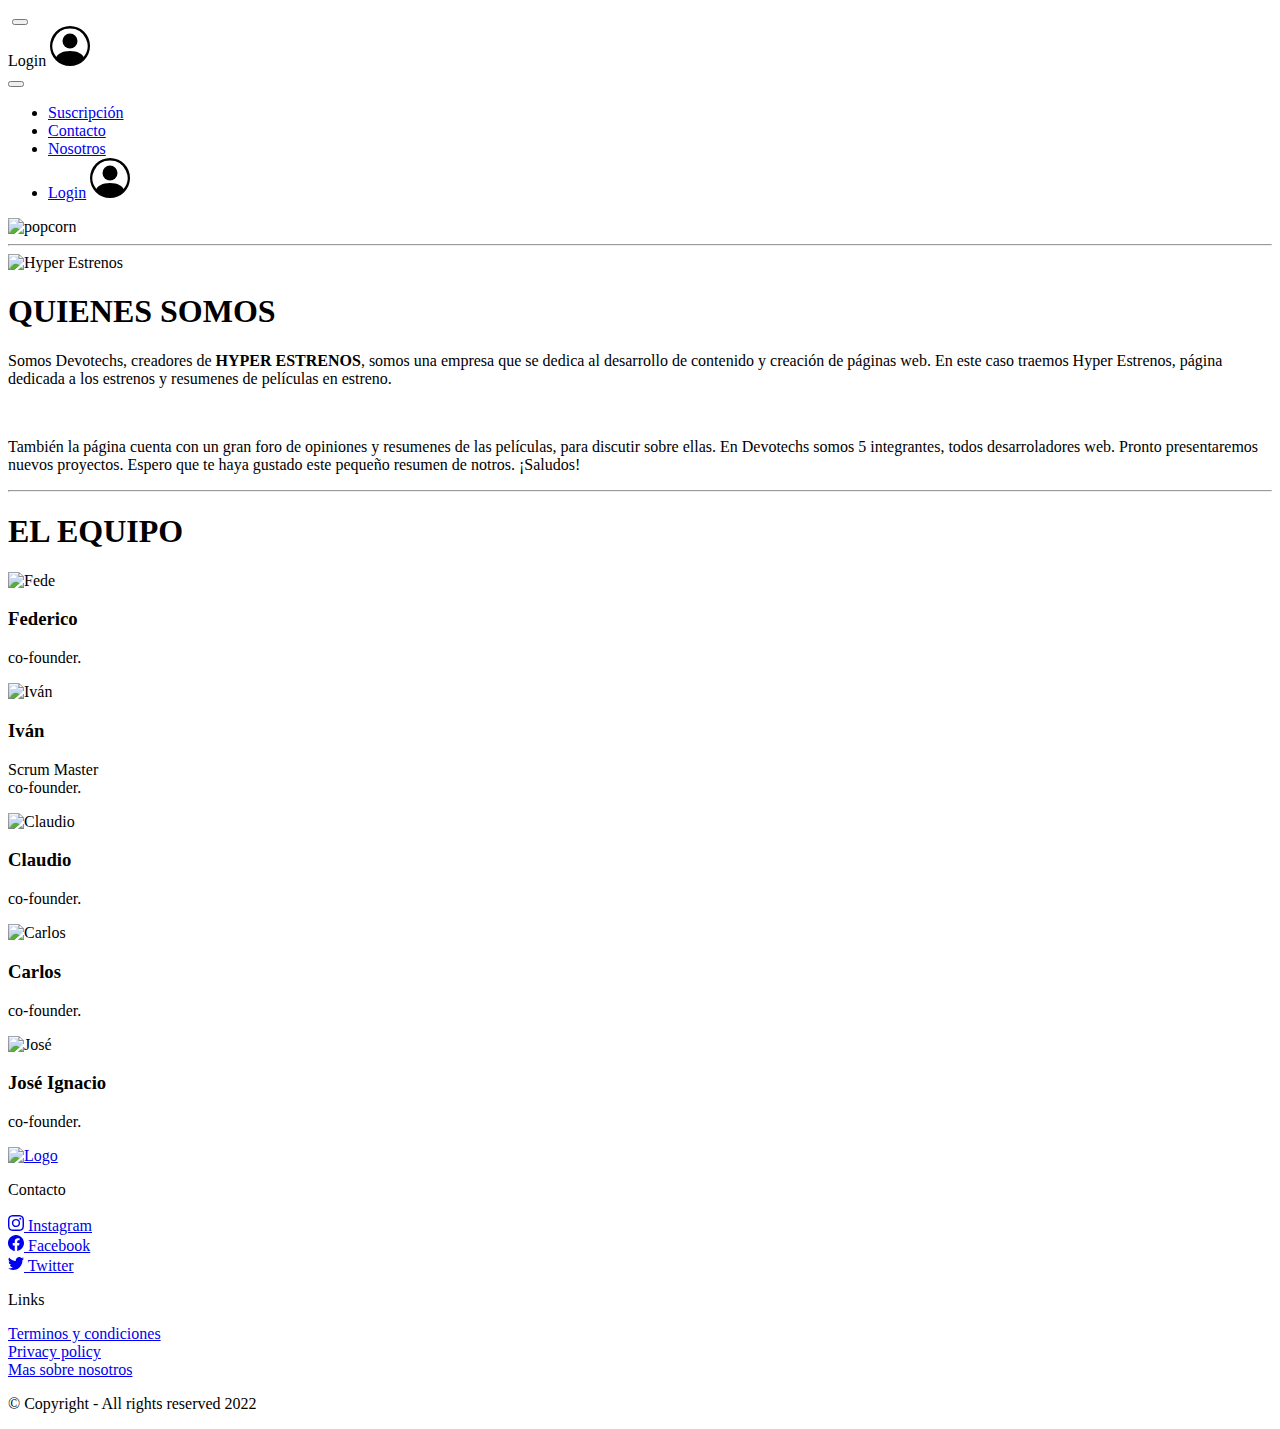
==== paginas-adicionales/acerca-de-nosotros.html @ cc9945e5 "Update favicon href modificado" ====
<!DOCTYPE html>
<html lang="en">
<head>
  <meta charset="UTF-8">
  <meta http-equiv="X-UA-Compatible" content="IE=edge">
  <meta name="viewport" content="width=device-width, initial-scale=1.0">
  <title>Hyper Estrenos</title>
  <!-- Favicon -->
  <link rel="apple-touch-icon" sizes="180x180" href="../assets/favicon/apple-touch-icon.png">
  <link rel="icon" type="image/png" sizes="32x32" href="../assets/favicon/favicon-32x32.png">
  <link rel="icon" type="image/png" sizes="16x16" href="../assets/favicon/favicon-16x16.png">
  <link rel="manifest" href="../assets/favicon/site.webmanifest">
  <!-- Bootstrap CSS only -->
  <link href="https://cdn.jsdelivr.net/npm/bootstrap@5.2.1/dist/css/bootstrap.min.css" rel="stylesheet" integrity="sha384-iYQeCzEYFbKjA/T2uDLTpkwGzCiq6soy8tYaI1GyVh/UjpbCx/TYkiZhlZB6+fzT" crossorigin="anonymous">
  <!-- Custom CSS -->
  <link rel="stylesheet" href="../css/acerca-de-nosotros.css">
</head>
<body>
  <header class="sticky-top">
    <!-- Navbar -->
    <nav class="navbar navbar-expand-lg px-5" id="mainNav">
      <div class="container-fluid">
        <!-- Logo de la web -->
        <a href="#"><img class="logo" src="../assets/hre-img/hre-logo-white.png" alt=""></a>
        <!-- Boton Toggler -->
        <button class="navbar-toggler togglerNav" type="button" data-bs-toggle="offcanvas" data-bs-target="#offcanvasNavbar" aria-controls="offcanvasNavbar">
          <span class="navbar-toggler-icon"></span>
        </button>
        <!-- Div Contenido Toggler Offcanvas -->
        <div class="offcanvas offcanvas-end offCanvas bg-dark text-bg-dark" tabindex="-1" id="offcanvasNavbar" aria-labelledby="offcanvasNavbarLabel">
          <!-- Div Canvas Header -->
          <div class="offcanvas-header">
            <!-- Div Boton Login y Avatar -->
            <div class="d-flex">
              <a class="fw-bold loginButton" id="offcanvasNavbarLabel">Login</a>
              <svg xmlns="http://www.w3.org/2000/svg" width="40" height="40" fill="currentColor" class="text-white ms-lg-2 bi bi-person-circle" viewBox="0 0 16 16">
                <path d="M11 6a3 3 0 1 1-6 0 3 3 0 0 1 6 0z"/>
                <path fill-rule="evenodd" d="M0 8a8 8 0 1 1 16 0A8 8 0 0 1 0 8zm8-7a7 7 0 0 0-5.468 11.37C3.242 11.226 4.805 10 8 10s4.757 1.225 5.468 2.37A7 7 0 0 0 8 1z"/>
              </svg>
            </div>
            <!-- Boton Cerrar Offcanvas -->
            <button type="button" class="btn-close btn-close-white" data-bs-dismiss="offcanvas" aria-label="Close"></button>
          </div>
          <!-- Botones de Navegación Contenidos en Offcanvas Body -->
          <div class="offcanvas-body">
            <ul class="navbar-nav justify-content-end flex-grow-1">
              <li class="nav-item me-lg-3">
                <a class="nav-link fw-bold buttonNav px-lg-3" href="#">Suscripción</a>
              </li>
              <li class="nav-item me-lg-3">
                <a class="nav-link fw-bold buttonNav px-lg-3" href="#">Contacto</a>
              </li>
              <li class="nav-item me-lg-5">
                <a class="nav-link fw-bold buttonNav px-lg-3" href="#">Nosotros</a>
              </li>
              <li class="nav-item loginButtonDisplay ms-lg-5">
                <a class="nav-link fw-bold buttonNav px-lg-3" href="#">Login</a>
                <svg xmlns="http://www.w3.org/2000/svg" width="40" height="40" fill="currentColor" class="text-white ms-lg-2 bi bi-person-circle" viewBox="0 0 16 16">
                  <path d="M11 6a3 3 0 1 1-6 0 3 3 0 0 1 6 0z"/>
                  <path fill-rule="evenodd" d="M0 8a8 8 0 1 1 16 0A8 8 0 0 1 0 8zm8-7a7 7 0 0 0-5.468 11.37C3.242 11.226 4.805 10 8 10s4.757 1.225 5.468 2.37A7 7 0 0 0 8 1z"/>
                </svg>
              </li>
            </ul>
          </div>
        </div>
      </div>
    </nav>
  </header>
  <main>
    <!--logo-->
    <div class=" d-flex justify-content-center">
      <img src="../assets/hre-img/popcorn-right.png" class="rounded" alt="popcorn">
    </div>
    <hr>
    <!--quienes somos-->
    <section class="d-flex quienes">
      <div class="justify-content-center">
        <img  class=" logohyper justify-content-center"   src="../assets/hre-img/hre-logo-black.png" alt="Hyper Estrenos">
      </div>
      <div class="quienes">
        <h1 >QUIENES SOMOS</h1>
        <p>Somos Devotechs, creadores de <strong class="text-warning">HYPER ESTRENOS</strong>, somos una empresa que se dedica al desarrollo de contenido y creación de páginas web. En este caso traemos Hyper Estrenos, página dedicada a los estrenos y resumenes de películas en estreno.</p>
        <br>
        <p>También la página cuenta con un gran foro de opiniones y resumenes de las películas, para discutir sobre ellas. En Devotechs somos 5 integrantes, todos desarroladores web. Pronto presentaremos nuevos proyectos. Espero que te haya gustado este pequeño resumen de notros. ¡Saludos!</p>
      </div>
    </section>
    <hr>
    <!--integrantes-->
    <div class="text-center">       
      <h1>EL EQUIPO</h1>                
    </div>
    <section class="d-flex integrantes">
      <div class=" card" style="width: 18rem;">
        <img src="../assets/hre-img/dev-federico.png" class="card-img-top" alt="Fede">
        <div class="card-body">
          <h3 class="text-center">Federico</h3>
          <p class="card-text text-center">co-founder.</p>
        </div>
      </div>
      <div class="card" style="width: 18rem;">
        <img src="../assets/hre-img/dev-ivan.png" class="card-img-top" alt="Iván">
        <div class="card-body">
          <h3 class="text-center">Iván</h3>
          <p class="card-text text-center"> Scrum Master<br>co-founder.</p>
        </div>
      </div>
      <div class="card" style="width: 18rem;">
        <img src="../assets/hre-img/dev-claudio.png" class="card-img-top" alt="Claudio">
        <div class="card-body">
          <h3 class="text-center">Claudio</h3>
          <p class="card-text text-center">co-founder.</p>
        </div>
      </div>
      <div class="card" style="width: 18rem;">
        <img src="../assets/hre-img/dev-carlos.png" class="card-img-top" alt="Carlos">
        <div class="card-body">
          <h3 class="text-center">Carlos</h3>
          <p class="card-text text-center"> co-founder.</p>
        </div>
      </div>
      <div class="card" style="width: 18rem;">
        <img src="../assets/hre-img/dev-jose.png" class="card-img-top" alt="José">
        <div class="card-body">
          <h3 class="text-center">José Ignacio</h3>
          <p class="card-text text-center">co-founder.</p>
        </div>
      </div>
    </section>
  </main>
  <footer>
    <div class="container-fluid">
      <div class="row px-5 py-lg-3 bgDarkGrey text-white">
        <!-- Logo Footer -->
        <div class="col-xs-12 col-md-12 order-md-1 order-lg-0 col-lg-4 mt-2 d-flex justify-content-center align-items-center">
          <a href="#"><img class="logo" src="../assets/hre-img/hre-logo-white.png" alt="Logo"></a>
        </div>
        <!-- Contacto -->
        <div class="col-xs-12 col-md-6 col-lg-4 mt-2 d-flex flex-column align-items-center">
          <p class="h5">Contacto</p>
          <div class="mb-2">
            <a target="_blank" href="https://www.instagram.com/" class="text-secondary text-decoration-none"><svg xmlns="http://www.w3.org/2000/svg" width="16" height="16" fill="currentColor" class="bi bi-instagram" viewBox="0 0 16 16">
              <path d="M8 0C5.829 0 5.556.01 4.703.048 3.85.088 3.269.222 2.76.42a3.917 3.917 0 0 0-1.417.923A3.927 3.927 0 0 0 .42 2.76C.222 3.268.087 3.85.048 4.7.01 5.555 0 5.827 0 8.001c0 2.172.01 2.444.048 3.297.04.852.174 1.433.372 1.942.205.526.478.972.923 1.417.444.445.89.719 1.416.923.51.198 1.09.333 1.942.372C5.555 15.99 5.827 16 8 16s2.444-.01 3.298-.048c.851-.04 1.434-.174 1.943-.372a3.916 3.916 0 0 0 1.416-.923c.445-.445.718-.891.923-1.417.197-.509.332-1.09.372-1.942C15.99 10.445 16 10.173 16 8s-.01-2.445-.048-3.299c-.04-.851-.175-1.433-.372-1.941a3.926 3.926 0 0 0-.923-1.417A3.911 3.911 0 0 0 13.24.42c-.51-.198-1.092-.333-1.943-.372C10.443.01 10.172 0 7.998 0h.003zm-.717 1.442h.718c2.136 0 2.389.007 3.232.046.78.035 1.204.166 1.486.275.373.145.64.319.92.599.28.28.453.546.598.92.11.281.24.705.275 1.485.039.843.047 1.096.047 3.231s-.008 2.389-.047 3.232c-.035.78-.166 1.203-.275 1.485a2.47 2.47 0 0 1-.599.919c-.28.28-.546.453-.92.598-.28.11-.704.24-1.485.276-.843.038-1.096.047-3.232.047s-2.39-.009-3.233-.047c-.78-.036-1.203-.166-1.485-.276a2.478 2.478 0 0 1-.92-.598 2.48 2.48 0 0 1-.6-.92c-.109-.281-.24-.705-.275-1.485-.038-.843-.046-1.096-.046-3.233 0-2.136.008-2.388.046-3.231.036-.78.166-1.204.276-1.486.145-.373.319-.64.599-.92.28-.28.546-.453.92-.598.282-.11.705-.24 1.485-.276.738-.034 1.024-.044 2.515-.045v.002zm4.988 1.328a.96.96 0 1 0 0 1.92.96.96 0 0 0 0-1.92zm-4.27 1.122a4.109 4.109 0 1 0 0 8.217 4.109 4.109 0 0 0 0-8.217zm0 1.441a2.667 2.667 0 1 1 0 5.334 2.667 2.667 0 0 1 0-5.334z"/></svg> Instagram
            </a>
          </div>  
          <div class="mb-2">
            <a target="_blank" href="https://www.facebook.com/" class="text-secondary text-decoration-none" ><svg xmlns="http://www.w3.org/2000/svg" width="16" height="16" fill="currentColor" class="bi bi-facebook" viewBox="0 0 16 16">
              <path d="M16 8.049c0-4.446-3.582-8.05-8-8.05C3.58 0-.002 3.603-.002 8.05c0 4.017 2.926 7.347 6.75 7.951v-5.625h-2.03V8.05H6.75V6.275c0-2.017 1.195-3.131 3.022-3.131.876 0 1.791.157 1.791.157v1.98h-1.009c-.993 0-1.303.621-1.303 1.258v1.51h2.218l-.354 2.326H9.25V16c3.824-.604 6.75-3.934 6.75-7.951z"/>
              </svg> Facebook
            </a>
          </div>  
          <div class="mb-2">
            <a target="_blank" href="https://twitter.com/" class="text-secondary text-decoration-none"><svg xmlns="http://www.w3.org/2000/svg" width="16" height="16" fill="currentColor" class="bi bi-twitter" viewBox="0 0 16 16">
              <path d="M5.026 15c6.038 0 9.341-5.003 9.341-9.334 0-.14 0-.282-.006-.422A6.685 6.685 0 0 0 16 3.542a6.658 6.658 0 0 1-1.889.518 3.301 3.301 0 0 0 1.447-1.817 6.533 6.533 0 0 1-2.087.793A3.286 3.286 0 0 0 7.875 6.03a9.325 9.325 0 0 1-6.767-3.429 3.289 3.289 0 0 0 1.018 4.382A3.323 3.323 0 0 1 .64 6.575v.045a3.288 3.288 0 0 0 2.632 3.218 3.203 3.203 0 0 1-.865.115 3.23 3.23 0 0 1-.614-.057 3.283 3.283 0 0 0 3.067 2.277A6.588 6.588 0 0 1 .78 13.58a6.32 6.32 0 0 1-.78-.045A9.344 9.344 0 0 0 5.026 15z"/></svg> Twitter
            </a>
          </div> 
        </div>
        <!-- Links -->
        <div class="col-xs-12 col-md-6 col-lg-4 mt-2 d-flex flex-column align-items-center">
          <p class="h5">Links</p>
          <div class="mb-2">
            <a href="#" class="text-secondary text-decoration-none">Terminos y condiciones</a>
          </div> 
          <div class="mb-2">
            <a href="#" class="text-secondary text-decoration-none">Privacy policy</a>
          </div> 
          <div class="mb-2">
            <a href="#" class="text-secondary text-decoration-none">Mas sobre nosotros</a>
          </div>
        </div>
      </div>   
    </div>
    <p class="bgDarkGrey m-0 text-center text-secondary">&copy; Copyright - All rights reserved 2022</p>
  </footer>
  <!-- JavaScript Bundle with Popper -->
  <script src="https://cdn.jsdelivr.net/npm/bootstrap@5.2.1/dist/js/bootstrap.bundle.min.js" integrity="sha384-u1OknCvxWvY5kfmNBILK2hRnQC3Pr17a+RTT6rIHI7NnikvbZlHgTPOOmMi466C8" crossorigin="anonymous"></script>
</body>
</html>
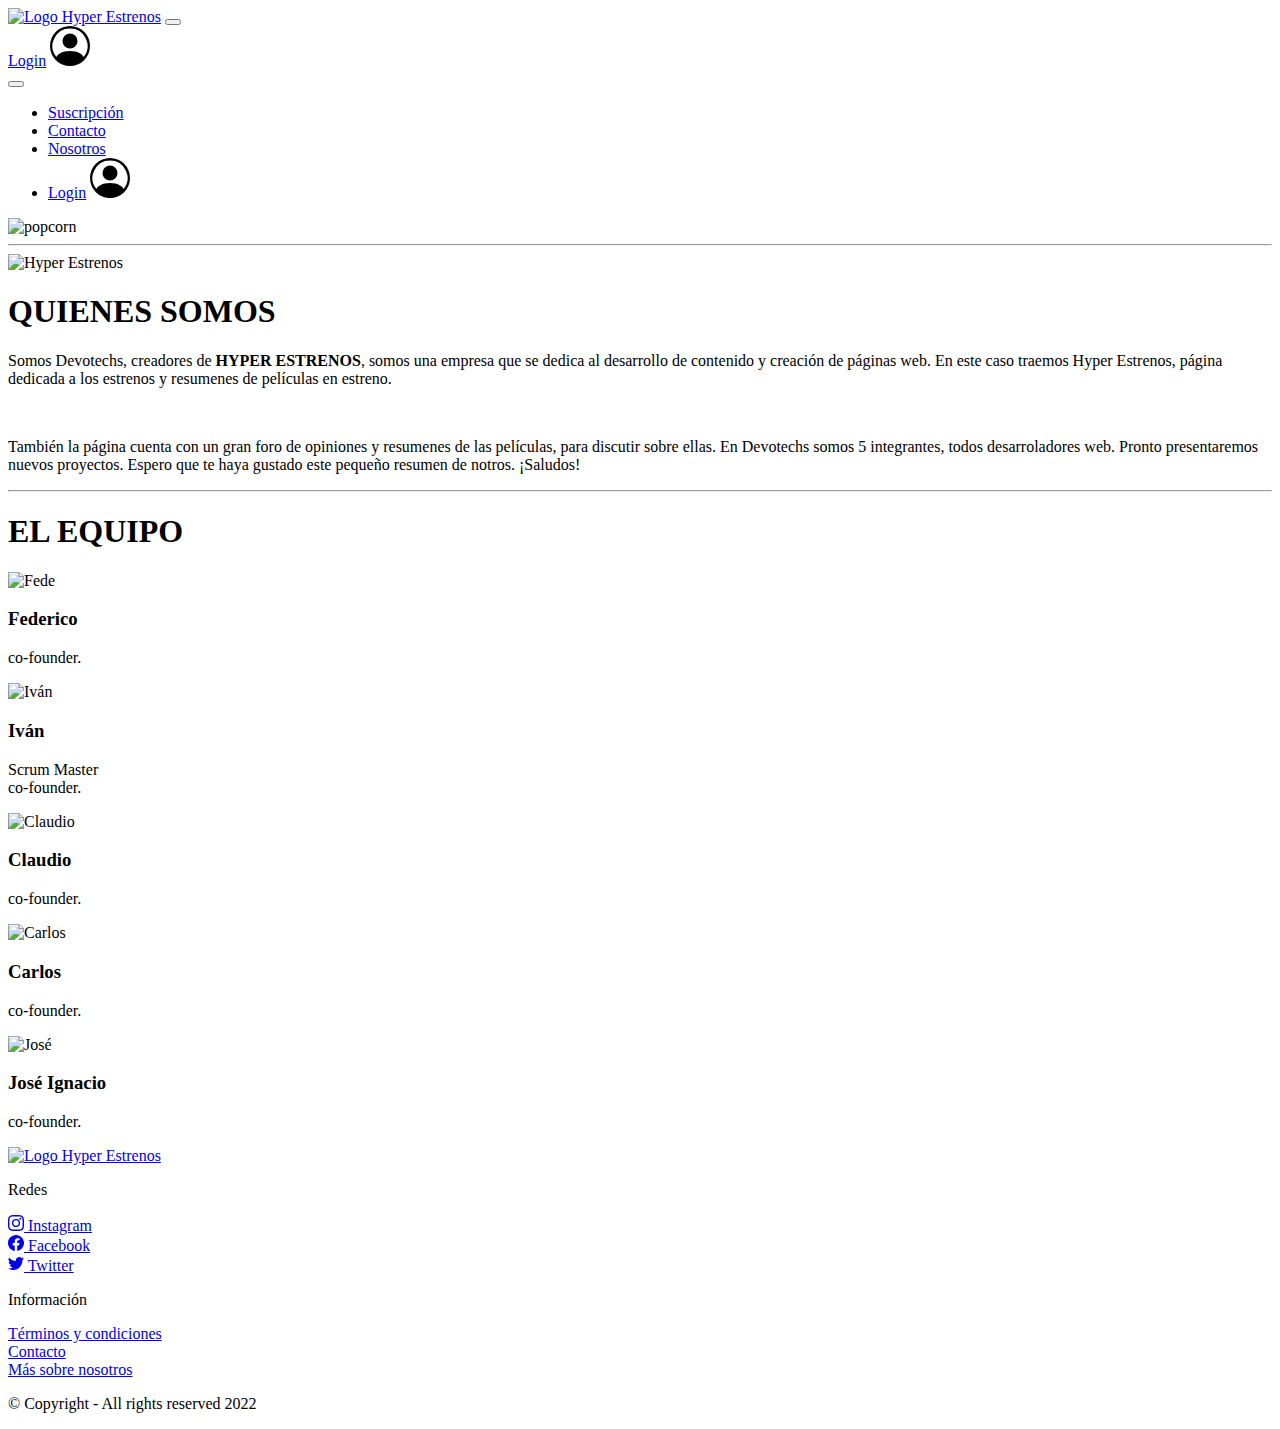
==== commit a1532a5b: "update links" ====
--- a/paginas-adicionales/acerca-de-nosotros.html
+++ b/paginas-adicionales/acerca-de-nosotros.html
@@ -4,7 +4,7 @@
   <meta charset="UTF-8">
   <meta http-equiv="X-UA-Compatible" content="IE=edge">
   <meta name="viewport" content="width=device-width, initial-scale=1.0">
-  <title>Hyper Estrenos</title>
+  <title>Nosotros</title>
   <!-- Favicon -->
   <link rel="apple-touch-icon" sizes="180x180" href="../assets/favicon/apple-touch-icon.png">
   <link rel="icon" type="image/png" sizes="32x32" href="../assets/favicon/favicon-32x32.png">
@@ -21,7 +21,7 @@
     <nav class="navbar navbar-expand-lg px-5" id="mainNav">
       <div class="container-fluid">
         <!-- Logo de la web -->
-        <a href="#"><img class="logo" src="../assets/hre-img/hre-logo-white.png" alt=""></a>
+        <a href="../index.html"><img class="logo" src="../assets/hre-img/hre-logo-white.png" alt="Logo Hyper Estrenos"></a>
         <!-- Boton Toggler -->
         <button class="navbar-toggler togglerNav" type="button" data-bs-toggle="offcanvas" data-bs-target="#offcanvasNavbar" aria-controls="offcanvasNavbar">
           <span class="navbar-toggler-icon"></span>
@@ -32,7 +32,7 @@
           <div class="offcanvas-header">
             <!-- Div Boton Login y Avatar -->
             <div class="d-flex">
-              <a class="fw-bold loginButton" id="offcanvasNavbarLabel">Login</a>
+              <a href="./login.html" class="fw-bold loginButton" id="offcanvasNavbarLabel">Login</a>
               <svg xmlns="http://www.w3.org/2000/svg" width="40" height="40" fill="currentColor" class="text-white ms-lg-2 bi bi-person-circle" viewBox="0 0 16 16">
                 <path d="M11 6a3 3 0 1 1-6 0 3 3 0 0 1 6 0z"/>
                 <path fill-rule="evenodd" d="M0 8a8 8 0 1 1 16 0A8 8 0 0 1 0 8zm8-7a7 7 0 0 0-5.468 11.37C3.242 11.226 4.805 10 8 10s4.757 1.225 5.468 2.37A7 7 0 0 0 8 1z"/>
@@ -48,13 +48,13 @@
                 <a class="nav-link fw-bold buttonNav px-lg-3" href="#">Suscripción</a>
               </li>
               <li class="nav-item me-lg-3">
-                <a class="nav-link fw-bold buttonNav px-lg-3" href="#">Contacto</a>
+                <a class="nav-link fw-bold buttonNav px-lg-3" href="./contacto.html">Contacto</a>
               </li>
               <li class="nav-item me-lg-5">
-                <a class="nav-link fw-bold buttonNav px-lg-3" href="#">Nosotros</a>
+                <a class="nav-link fw-bold buttonNav px-lg-3" href="./acerca-de-nosotros.html">Nosotros</a>
               </li>
               <li class="nav-item loginButtonDisplay ms-lg-5">
-                <a class="nav-link fw-bold buttonNav px-lg-3" href="#">Login</a>
+                <a class="nav-link fw-bold buttonNav px-lg-3" href="./login.html">Login</a>
                 <svg xmlns="http://www.w3.org/2000/svg" width="40" height="40" fill="currentColor" class="text-white ms-lg-2 bi bi-person-circle" viewBox="0 0 16 16">
                   <path d="M11 6a3 3 0 1 1-6 0 3 3 0 0 1 6 0z"/>
                   <path fill-rule="evenodd" d="M0 8a8 8 0 1 1 16 0A8 8 0 0 1 0 8zm8-7a7 7 0 0 0-5.468 11.37C3.242 11.226 4.805 10 8 10s4.757 1.225 5.468 2.37A7 7 0 0 0 8 1z"/>
@@ -132,11 +132,11 @@
       <div class="row px-5 py-lg-3 bgDarkGrey text-white">
         <!-- Logo Footer -->
         <div class="col-xs-12 col-md-12 order-md-1 order-lg-0 col-lg-4 mt-2 d-flex justify-content-center align-items-center">
-          <a href="#"><img class="logo" src="../assets/hre-img/hre-logo-white.png" alt="Logo"></a>
+          <a href="../index.html"><img class="logo" src="../assets/hre-img/hre-logo-white.png" alt="Logo Hyper Estrenos"></a>
         </div>
         <!-- Contacto -->
         <div class="col-xs-12 col-md-6 col-lg-4 mt-2 d-flex flex-column align-items-center">
-          <p class="h5">Contacto</p>
+          <p class="h5">Redes</p>
           <div class="mb-2">
             <a target="_blank" href="https://www.instagram.com/" class="text-secondary text-decoration-none"><svg xmlns="http://www.w3.org/2000/svg" width="16" height="16" fill="currentColor" class="bi bi-instagram" viewBox="0 0 16 16">
               <path d="M8 0C5.829 0 5.556.01 4.703.048 3.85.088 3.269.222 2.76.42a3.917 3.917 0 0 0-1.417.923A3.927 3.927 0 0 0 .42 2.76C.222 3.268.087 3.85.048 4.7.01 5.555 0 5.827 0 8.001c0 2.172.01 2.444.048 3.297.04.852.174 1.433.372 1.942.205.526.478.972.923 1.417.444.445.89.719 1.416.923.51.198 1.09.333 1.942.372C5.555 15.99 5.827 16 8 16s2.444-.01 3.298-.048c.851-.04 1.434-.174 1.943-.372a3.916 3.916 0 0 0 1.416-.923c.445-.445.718-.891.923-1.417.197-.509.332-1.09.372-1.942C15.99 10.445 16 10.173 16 8s-.01-2.445-.048-3.299c-.04-.851-.175-1.433-.372-1.941a3.926 3.926 0 0 0-.923-1.417A3.911 3.911 0 0 0 13.24.42c-.51-.198-1.092-.333-1.943-.372C10.443.01 10.172 0 7.998 0h.003zm-.717 1.442h.718c2.136 0 2.389.007 3.232.046.78.035 1.204.166 1.486.275.373.145.64.319.92.599.28.28.453.546.598.92.11.281.24.705.275 1.485.039.843.047 1.096.047 3.231s-.008 2.389-.047 3.232c-.035.78-.166 1.203-.275 1.485a2.47 2.47 0 0 1-.599.919c-.28.28-.546.453-.92.598-.28.11-.704.24-1.485.276-.843.038-1.096.047-3.232.047s-2.39-.009-3.233-.047c-.78-.036-1.203-.166-1.485-.276a2.478 2.478 0 0 1-.92-.598 2.48 2.48 0 0 1-.6-.92c-.109-.281-.24-.705-.275-1.485-.038-.843-.046-1.096-.046-3.233 0-2.136.008-2.388.046-3.231.036-.78.166-1.204.276-1.486.145-.373.319-.64.599-.92.28-.28.546-.453.92-.598.282-.11.705-.24 1.485-.276.738-.034 1.024-.044 2.515-.045v.002zm4.988 1.328a.96.96 0 1 0 0 1.92.96.96 0 0 0 0-1.92zm-4.27 1.122a4.109 4.109 0 1 0 0 8.217 4.109 4.109 0 0 0 0-8.217zm0 1.441a2.667 2.667 0 1 1 0 5.334 2.667 2.667 0 0 1 0-5.334z"/></svg> Instagram
@@ -154,17 +154,17 @@
             </a>
           </div> 
         </div>
-        <!-- Links -->
+        <!-- Información -->
         <div class="col-xs-12 col-md-6 col-lg-4 mt-2 d-flex flex-column align-items-center">
-          <p class="h5">Links</p>
+          <p class="h5">Información</p>
           <div class="mb-2">
-            <a href="#" class="text-secondary text-decoration-none">Terminos y condiciones</a>
+            <a href="./error404.html" class="text-secondary text-decoration-none">Términos y condiciones</a>
           </div> 
           <div class="mb-2">
-            <a href="#" class="text-secondary text-decoration-none">Privacy policy</a>
+            <a href="./contacto.html" class="text-secondary text-decoration-none">Contacto</a>
           </div> 
           <div class="mb-2">
-            <a href="#" class="text-secondary text-decoration-none">Mas sobre nosotros</a>
+            <a href="./acerca-de-nosotros.html" class="text-secondary text-decoration-none">Más sobre nosotros</a>
           </div>
         </div>
       </div>   
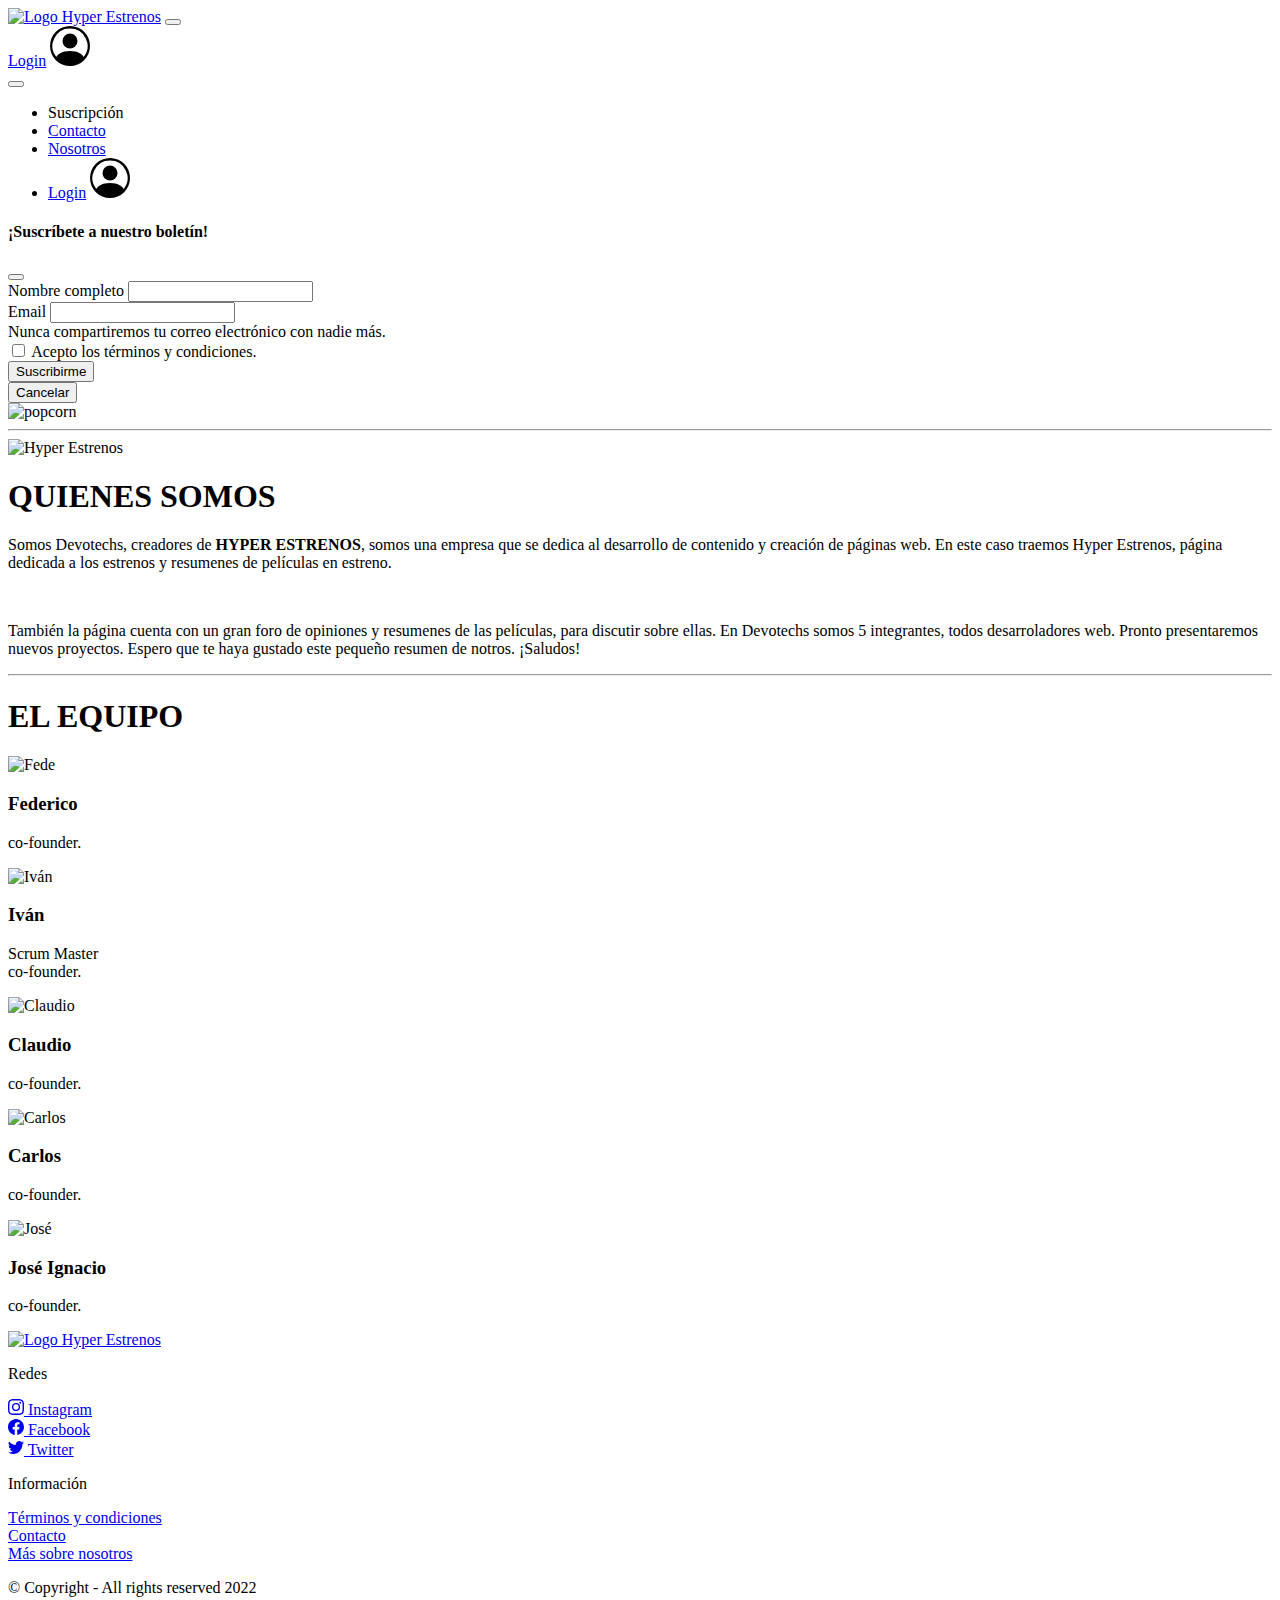
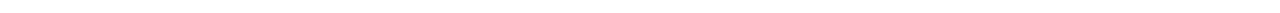
==== commit ead8b63a: "actualizaciones" ====
--- a/paginas-adicionales/acerca-de-nosotros.html
+++ b/paginas-adicionales/acerca-de-nosotros.html
@@ -45,7 +45,7 @@
           <div class="offcanvas-body">
             <ul class="navbar-nav justify-content-end flex-grow-1">
               <li class="nav-item me-lg-3">
-                <a class="nav-link fw-bold buttonNav px-lg-3" href="#">Suscripción</a>
+                <a class="nav-link fw-bold buttonNav px-lg-3" type="button" data-bs-toggle="modal" data-bs-target="#modalSuscripcion">Suscripción</a>
               </li>
               <li class="nav-item me-lg-3">
                 <a class="nav-link fw-bold buttonNav px-lg-3" href="./contacto.html">Contacto</a>
@@ -66,6 +66,41 @@
       </div>
     </nav>
   </header>
+  <!-- Modal Suscripción -->
+  <div class="modal" id="modalSuscripcion">
+    <div class="modal-dialog modal-dialog-centered modal-fullscreen-md-down">
+      <div class="modal-content">
+        <!-- Modal Header -->
+        <div class="modal-header">
+          <h4 class="modal-title">¡Suscríbete a nuestro boletín!</h4>
+          <button type="button" class="btn-close" data-bs-dismiss="modal"></button>
+        </div>
+        <!-- Modal body -->
+        <div class="modal-body">
+          <form>
+            <div class="mb-3">
+              <label for="nombreSuscriptor" class="form-label">Nombre completo</label>
+              <input type="text" class="form-control" id="nombreSuscriptor" maxlength="40" required>
+            </div>
+            <div class="mb-3">
+              <label for="emailSuscriptor" class="form-label">Email</label>
+              <input type="email" class="form-control" id="emailSuscriptor" aria-describedby="emailForm" required>
+              <div id="emailForm" class="form-text">Nunca compartiremos tu correo electrónico con nadie más.</div>
+            </div>
+            <div class="mb-3 form-check">
+              <input type="checkbox" class="form-check-input" id="terminosCheck" required>
+              <label class="form-check-label" for="terminosCheck">Acepto los términos y condiciones.</label>
+            </div>
+            <button type="submit" class="btn btn-dark fw-bold">Suscribirme</button>
+          </form>
+        </div>
+        <!-- Modal footer -->
+        <div class="modal-footer">
+          <button type="button" class="btn btn-warning fw-bold" data-bs-dismiss="modal">Cancelar</button>
+        </div>
+      </div>
+    </div>
+  </div>
   <main>
     <!--logo-->
     <div class=" d-flex justify-content-center">
@@ -134,7 +169,7 @@
         <div class="col-xs-12 col-md-12 order-md-1 order-lg-0 col-lg-4 mt-2 d-flex justify-content-center align-items-center">
           <a href="../index.html"><img class="logo" src="../assets/hre-img/hre-logo-white.png" alt="Logo Hyper Estrenos"></a>
         </div>
-        <!-- Contacto -->
+        <!-- Redes -->
         <div class="col-xs-12 col-md-6 col-lg-4 mt-2 d-flex flex-column align-items-center">
           <p class="h5">Redes</p>
           <div class="mb-2">
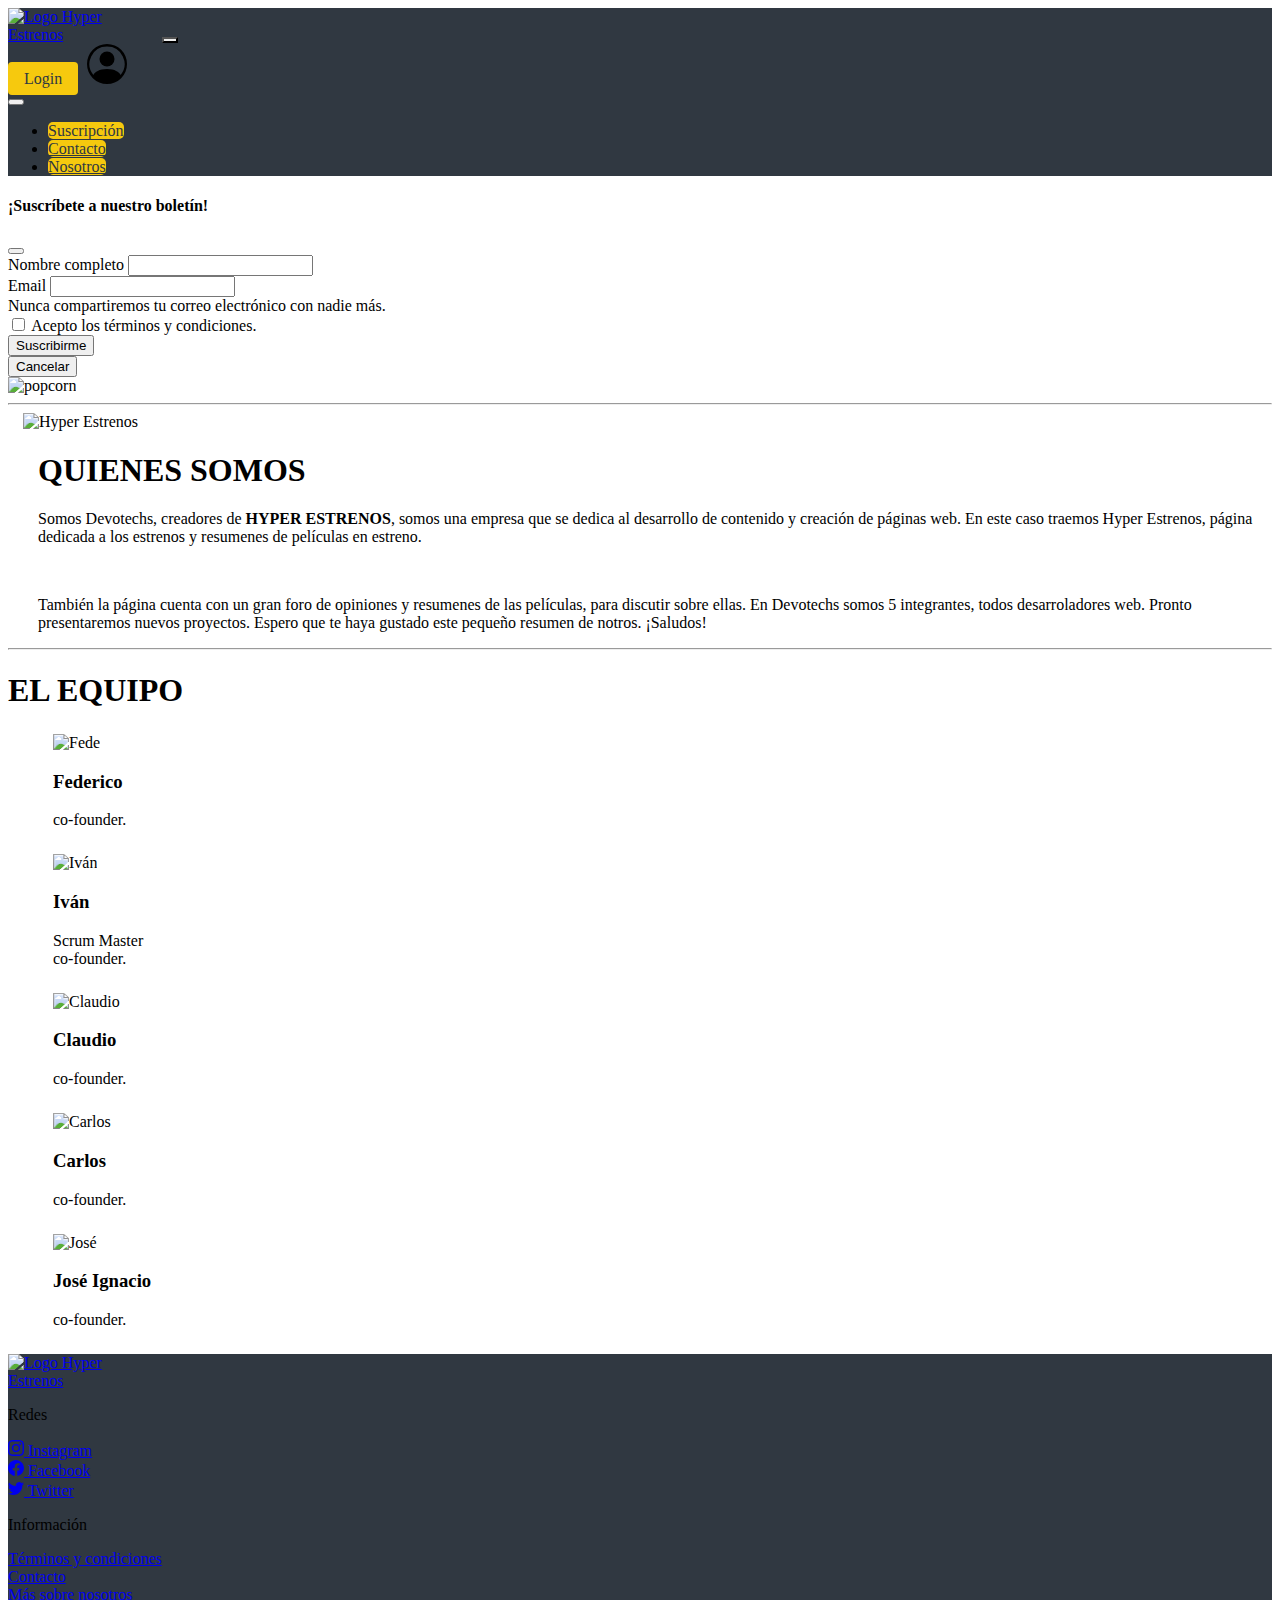
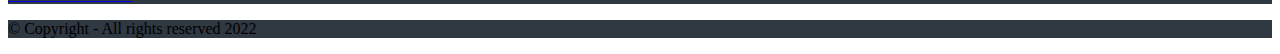
==== commit 5935d02b: "remove display flex on css and replace d-flex on html" ====
--- a/paginas-adicionales/acerca-de-nosotros.html
+++ b/paginas-adicionales/acerca-de-nosotros.html
@@ -53,7 +53,7 @@
               <li class="nav-item me-lg-5">
                 <a class="nav-link fw-bold buttonNav px-lg-3" href="./acerca-de-nosotros.html">Nosotros</a>
               </li>
-              <li class="nav-item loginButtonDisplay ms-lg-5">
+              <li class="nav-item loginButtonDisplay d-flex ms-lg-5">
                 <a class="nav-link fw-bold buttonNav px-lg-3" href="./login.html">Login</a>
                 <svg xmlns="http://www.w3.org/2000/svg" width="40" height="40" fill="currentColor" class="text-white ms-lg-2 bi bi-person-circle" viewBox="0 0 16 16">
                   <path d="M11 6a3 3 0 1 1-6 0 3 3 0 0 1 6 0z"/>
--- a/css/acerca-de-nosotros.css
+++ b/css/acerca-de-nosotros.css
@@ -0,0 +1,163 @@
+/* Variables Generales */
+:root {
+  --dark-grey: #303841;
+  --mid-grey: #3A4750;
+  --light-grey: #EEEEEE;
+  --yellow: #F6C90E;
+}
+
+.bgDarkGrey {
+  background-color: var(--dark-grey);
+}
+
+.bgMidGrey {
+  background-color: var(--mid-grey);
+}
+
+.bgLightGrey {
+  background-color: var(--light-grey);
+}
+
+.bgYellow {
+  background-color: var(--yellow);
+}
+
+/* Estilos Navbar */
+#mainNav {
+  background-color: var(--dark-grey);
+}
+
+/* Tamaño Logo */
+.logo {
+  max-width: 100px;
+}
+
+/* Boton Login dentro de Offcanvas */
+.loginButton {
+  text-decoration: none;
+  background-color: var(--yellow);
+  color: var(--dark-grey);
+  padding: 8px 16px;
+  margin-right: 5px;
+  border-radius: 4px;
+}
+
+.loginButton:hover {
+  color: var(--light-grey);
+  cursor: pointer;
+}
+
+.loginButton:active {
+  color: var(--mid-grey);
+}
+
+/* Botones de navegación */
+.buttonNav {
+  color: var(--light-grey);
+}
+
+.buttonNav:hover {
+  font-size: larger;
+  color: var(--yellow);
+}
+
+.buttonNav:active {
+  color: var(--mid-grey);
+}
+
+.togglerNav {
+  background-color: var(--light-grey);
+  color: var(--yellow);
+}
+
+/* Ocultar Boton Login del Navbar expandido */
+.loginButtonDisplay {
+  display: none;
+}
+
+/* Breakpoint lg xl xxl */
+@media (min-width: 992px) {
+
+  /* Tamaño Logo */
+  .logo {
+    max-width: 150px;
+  }
+
+  /* Botones de navegación */
+  .buttonNav {
+    color: var(--dark-grey);
+    background-color: var(--yellow);
+    border-radius: 5px;
+  }
+
+  .buttonNav:hover {
+    color: var(--light-grey);
+    font-size: initial;
+  }
+
+  .buttonNav:active {
+    color: var(--mid-grey);
+  }
+
+  
+}
+
+/* Estilos Footer */
+a.text-secondary:hover {
+  font-size: large;
+}
+
+/* Acerca de nosotros */
+@media (max-width: 767px) {
+  .rounded {
+    max-width: 100px;
+  }
+
+  .logohyper {
+    max-width: 300px;
+  }
+
+  .card {
+    max-width: 300px;
+    margin: 25px 0;
+    border-radius: 45px;
+  }
+
+  .card-img-top {
+    justify-content: center;
+  }
+
+  .quienes {
+    flex-direction: column;
+  }
+
+  .integrantes {
+    flex-direction: column;
+  }
+}
+
+.rounded {
+  justify-content: center;
+}
+
+.logohyper {
+  justify-content: center;
+}
+
+.quienes {
+  margin-left: 15px;
+}
+
+section {
+  margin-left: 20px;
+}
+
+.nosotros {
+  width: 350px;
+  height: 249px;
+}
+
+.card {
+  border-radius:100px;
+  margin: 25px 25px;
+}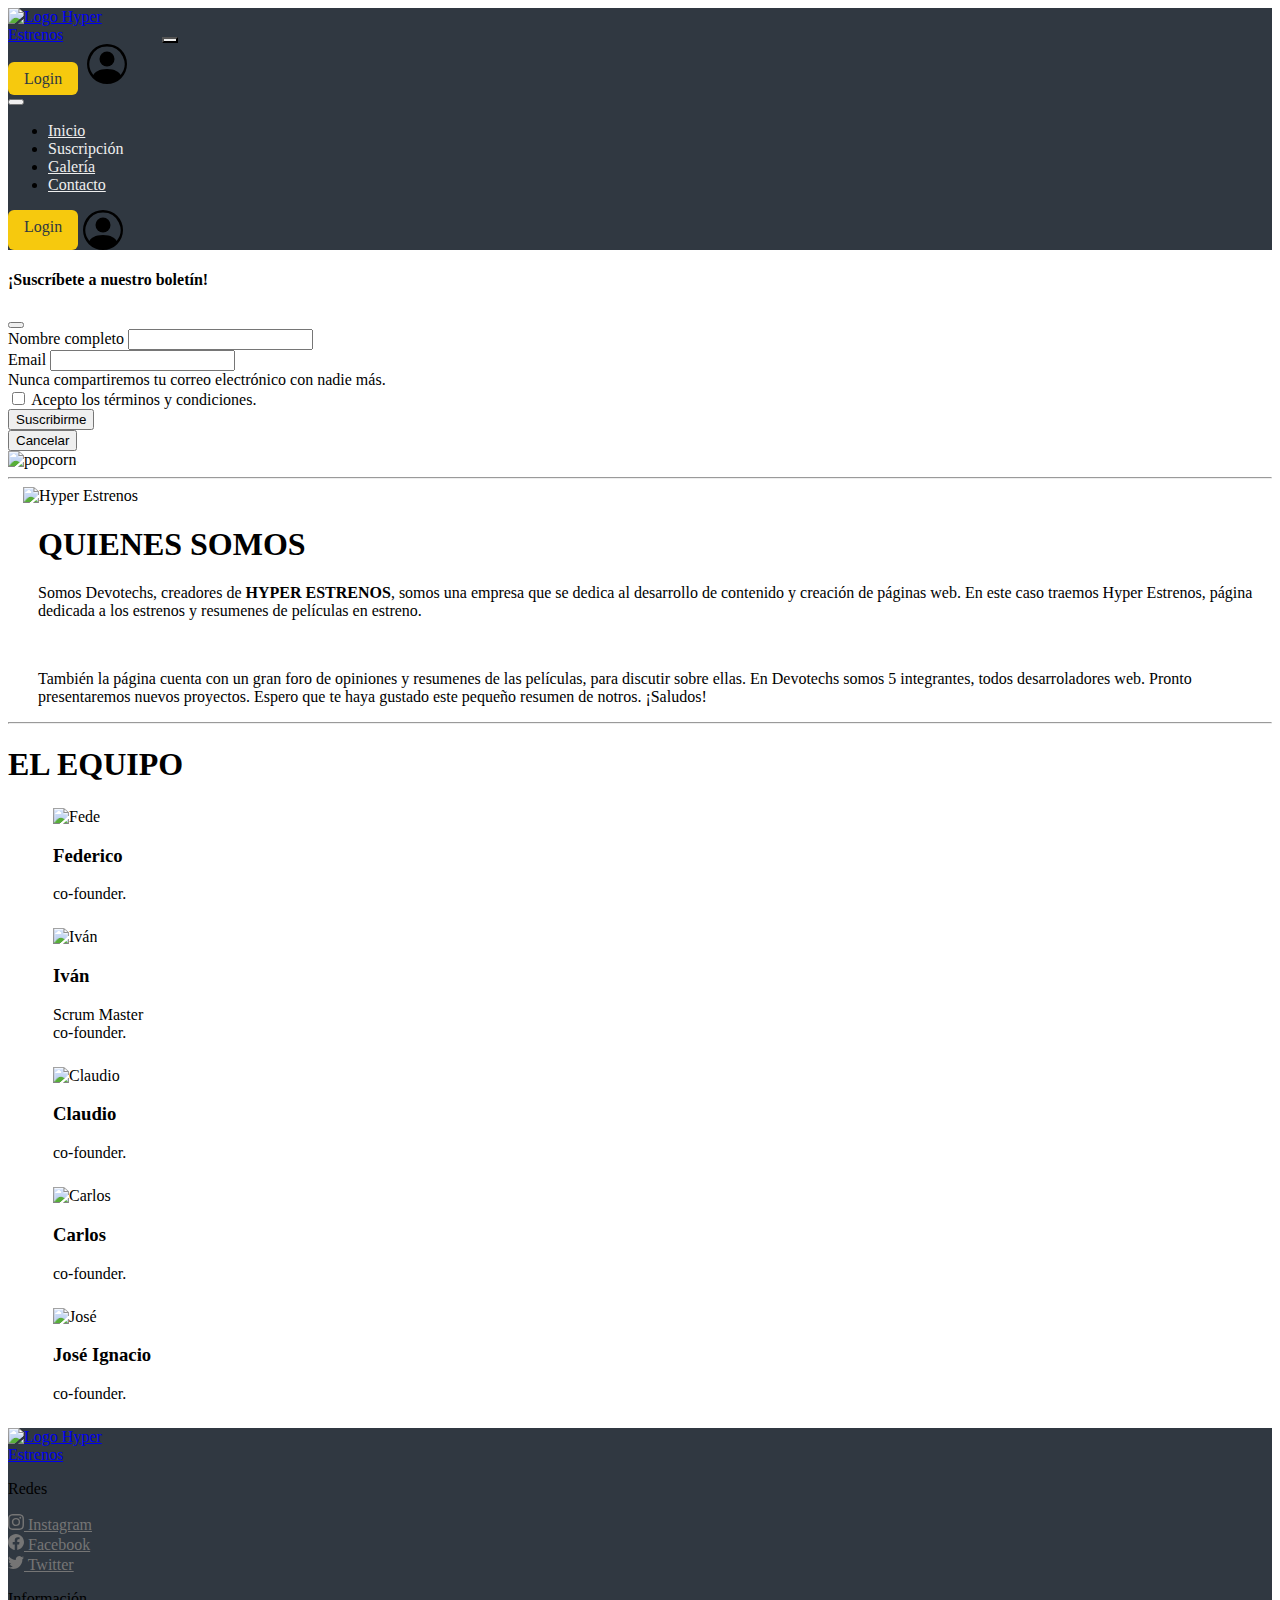
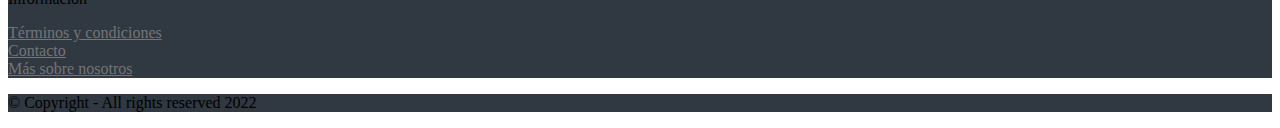
==== commit a0624e56: "update cambios navbar y agregado pagina contacto" ====
--- a/paginas-adicionales/acerca-de-nosotros.html
+++ b/paginas-adicionales/acerca-de-nosotros.html
@@ -43,24 +43,27 @@
           </div>
           <!-- Botones de Navegación Contenidos en Offcanvas Body -->
           <div class="offcanvas-body">
-            <ul class="navbar-nav justify-content-end flex-grow-1">
-              <li class="nav-item me-lg-3">
-                <a class="nav-link fw-bold buttonNav px-lg-3" type="button" data-bs-toggle="modal" data-bs-target="#modalSuscripcion">Suscripción</a>
-              </li>
-              <li class="nav-item me-lg-3">
-                <a class="nav-link fw-bold buttonNav px-lg-3" href="./contacto.html">Contacto</a>
-              </li>
-              <li class="nav-item me-lg-5">
-                <a class="nav-link fw-bold buttonNav px-lg-3" href="./acerca-de-nosotros.html">Nosotros</a>
-              </li>
-              <li class="nav-item loginButtonDisplay d-flex ms-lg-5">
-                <a class="nav-link fw-bold buttonNav px-lg-3" href="./login.html">Login</a>
-                <svg xmlns="http://www.w3.org/2000/svg" width="40" height="40" fill="currentColor" class="text-white ms-lg-2 bi bi-person-circle" viewBox="0 0 16 16">
-                  <path d="M11 6a3 3 0 1 1-6 0 3 3 0 0 1 6 0z"/>
-                  <path fill-rule="evenodd" d="M0 8a8 8 0 1 1 16 0A8 8 0 0 1 0 8zm8-7a7 7 0 0 0-5.468 11.37C3.242 11.226 4.805 10 8 10s4.757 1.225 5.468 2.37A7 7 0 0 0 8 1z"/>
-                </svg>
+            <ul class="navbar-nav justify-content-center flex-grow-1">
+              <li class="nav-item mx-2">
+                <a class="nav-link fw-bold buttonNav" href="../index.html">Inicio</a>
+              </li>
+              <li class="nav-item">
+                <a class="nav-link mx-2 fw-bold buttonNav" type="button" data-bs-toggle="modal" data-bs-target="#modalSuscripcion">Suscripción</a>
+              </li>
+              <li class="nav-item mx-2">
+                <a class="nav-link fw-bold buttonNav" href="./galeria.html">Galería</a>
+              </li>
+              <li class="nav-item mx-2">
+                <a class="nav-link fw-bold buttonNav" href="./contacto.html">Contacto</a>
               </li>
             </ul>
+            <div class="loginButtonDisplay ms-lg-5">
+              <a class="fw-bold loginButton" href="./login.html">Login</a>
+              <svg xmlns="http://www.w3.org/2000/svg" width="40" height="40" fill="currentColor" class="ms-lg-2 bi bi-person-circle" viewBox="0 0 16 16">
+                <path d="M11 6a3 3 0 1 1-6 0 3 3 0 0 1 6 0z"/>
+                <path fill-rule="evenodd" d="M0 8a8 8 0 1 1 16 0A8 8 0 0 1 0 8zm8-7a7 7 0 0 0-5.468 11.37C3.242 11.226 4.805 10 8 10s4.757 1.225 5.468 2.37A7 7 0 0 0 8 1z"/>
+              </svg>
+            </div>
           </div>
         </div>
       </div>
@@ -173,18 +176,18 @@
         <div class="col-xs-12 col-md-6 col-lg-4 mt-2 d-flex flex-column align-items-center">
           <p class="h5">Redes</p>
           <div class="mb-2">
-            <a target="_blank" href="https://www.instagram.com/" class="text-secondary text-decoration-none"><svg xmlns="http://www.w3.org/2000/svg" width="16" height="16" fill="currentColor" class="bi bi-instagram" viewBox="0 0 16 16">
+            <a target="_blank" href="https://www.instagram.com/" class="footerLink text-decoration-none"><svg xmlns="http://www.w3.org/2000/svg" width="16" height="16" fill="currentColor" class="bi bi-instagram" viewBox="0 0 16 16">
               <path d="M8 0C5.829 0 5.556.01 4.703.048 3.85.088 3.269.222 2.76.42a3.917 3.917 0 0 0-1.417.923A3.927 3.927 0 0 0 .42 2.76C.222 3.268.087 3.85.048 4.7.01 5.555 0 5.827 0 8.001c0 2.172.01 2.444.048 3.297.04.852.174 1.433.372 1.942.205.526.478.972.923 1.417.444.445.89.719 1.416.923.51.198 1.09.333 1.942.372C5.555 15.99 5.827 16 8 16s2.444-.01 3.298-.048c.851-.04 1.434-.174 1.943-.372a3.916 3.916 0 0 0 1.416-.923c.445-.445.718-.891.923-1.417.197-.509.332-1.09.372-1.942C15.99 10.445 16 10.173 16 8s-.01-2.445-.048-3.299c-.04-.851-.175-1.433-.372-1.941a3.926 3.926 0 0 0-.923-1.417A3.911 3.911 0 0 0 13.24.42c-.51-.198-1.092-.333-1.943-.372C10.443.01 10.172 0 7.998 0h.003zm-.717 1.442h.718c2.136 0 2.389.007 3.232.046.78.035 1.204.166 1.486.275.373.145.64.319.92.599.28.28.453.546.598.92.11.281.24.705.275 1.485.039.843.047 1.096.047 3.231s-.008 2.389-.047 3.232c-.035.78-.166 1.203-.275 1.485a2.47 2.47 0 0 1-.599.919c-.28.28-.546.453-.92.598-.28.11-.704.24-1.485.276-.843.038-1.096.047-3.232.047s-2.39-.009-3.233-.047c-.78-.036-1.203-.166-1.485-.276a2.478 2.478 0 0 1-.92-.598 2.48 2.48 0 0 1-.6-.92c-.109-.281-.24-.705-.275-1.485-.038-.843-.046-1.096-.046-3.233 0-2.136.008-2.388.046-3.231.036-.78.166-1.204.276-1.486.145-.373.319-.64.599-.92.28-.28.546-.453.92-.598.282-.11.705-.24 1.485-.276.738-.034 1.024-.044 2.515-.045v.002zm4.988 1.328a.96.96 0 1 0 0 1.92.96.96 0 0 0 0-1.92zm-4.27 1.122a4.109 4.109 0 1 0 0 8.217 4.109 4.109 0 0 0 0-8.217zm0 1.441a2.667 2.667 0 1 1 0 5.334 2.667 2.667 0 0 1 0-5.334z"/></svg> Instagram
             </a>
           </div>  
           <div class="mb-2">
-            <a target="_blank" href="https://www.facebook.com/" class="text-secondary text-decoration-none" ><svg xmlns="http://www.w3.org/2000/svg" width="16" height="16" fill="currentColor" class="bi bi-facebook" viewBox="0 0 16 16">
+            <a target="_blank" href="https://www.facebook.com/" class="footerLink text-decoration-none" ><svg xmlns="http://www.w3.org/2000/svg" width="16" height="16" fill="currentColor" class="bi bi-facebook" viewBox="0 0 16 16">
               <path d="M16 8.049c0-4.446-3.582-8.05-8-8.05C3.58 0-.002 3.603-.002 8.05c0 4.017 2.926 7.347 6.75 7.951v-5.625h-2.03V8.05H6.75V6.275c0-2.017 1.195-3.131 3.022-3.131.876 0 1.791.157 1.791.157v1.98h-1.009c-.993 0-1.303.621-1.303 1.258v1.51h2.218l-.354 2.326H9.25V16c3.824-.604 6.75-3.934 6.75-7.951z"/>
               </svg> Facebook
             </a>
           </div>  
           <div class="mb-2">
-            <a target="_blank" href="https://twitter.com/" class="text-secondary text-decoration-none"><svg xmlns="http://www.w3.org/2000/svg" width="16" height="16" fill="currentColor" class="bi bi-twitter" viewBox="0 0 16 16">
+            <a target="_blank" href="https://twitter.com/" class="footerLink text-decoration-none"><svg xmlns="http://www.w3.org/2000/svg" width="16" height="16" fill="currentColor" class="bi bi-twitter" viewBox="0 0 16 16">
               <path d="M5.026 15c6.038 0 9.341-5.003 9.341-9.334 0-.14 0-.282-.006-.422A6.685 6.685 0 0 0 16 3.542a6.658 6.658 0 0 1-1.889.518 3.301 3.301 0 0 0 1.447-1.817 6.533 6.533 0 0 1-2.087.793A3.286 3.286 0 0 0 7.875 6.03a9.325 9.325 0 0 1-6.767-3.429 3.289 3.289 0 0 0 1.018 4.382A3.323 3.323 0 0 1 .64 6.575v.045a3.288 3.288 0 0 0 2.632 3.218 3.203 3.203 0 0 1-.865.115 3.23 3.23 0 0 1-.614-.057 3.283 3.283 0 0 0 3.067 2.277A6.588 6.588 0 0 1 .78 13.58a6.32 6.32 0 0 1-.78-.045A9.344 9.344 0 0 0 5.026 15z"/></svg> Twitter
             </a>
           </div> 
@@ -193,13 +196,13 @@
         <div class="col-xs-12 col-md-6 col-lg-4 mt-2 d-flex flex-column align-items-center">
           <p class="h5">Información</p>
           <div class="mb-2">
-            <a href="./error404.html" class="text-secondary text-decoration-none">Términos y condiciones</a>
+            <a href="./paginas-adicionales/error404.html" class="footerLink text-decoration-none">Términos y condiciones</a>
           </div> 
           <div class="mb-2">
-            <a href="./contacto.html" class="text-secondary text-decoration-none">Contacto</a>
+            <a href="./paginas-adicionales/contacto.html" class="footerLink text-decoration-none">Contacto</a>
           </div> 
           <div class="mb-2">
-            <a href="./acerca-de-nosotros.html" class="text-secondary text-decoration-none">Más sobre nosotros</a>
+            <a href="./paginas-adicionales/acerca-de-nosotros.html" class="footerLink text-decoration-none">Más sobre nosotros</a>
           </div>
         </div>
       </div>   
--- a/css/acerca-de-nosotros.css
+++ b/css/acerca-de-nosotros.css
@@ -39,12 +39,11 @@
   color: var(--dark-grey);
   padding: 8px 16px;
   margin-right: 5px;
-  border-radius: 4px;
+  border-radius: 0.375rem;
 }
 
 .loginButton:hover {
   color: var(--light-grey);
-  cursor: pointer;
 }
 
 .loginButton:active {
@@ -61,13 +60,13 @@
   color: var(--yellow);
 }
 
-.buttonNav:active {
-  color: var(--mid-grey);
-}
-
 .togglerNav {
   background-color: var(--light-grey);
   color: var(--yellow);
+}
+
+.nav-link:focus {
+  color: var(--light-grey);
 }
 
 /* Ocultar Boton Login del Navbar expandido */
@@ -84,27 +83,29 @@
   }
 
   /* Botones de navegación */
+
   .buttonNav {
-    color: var(--dark-grey);
-    background-color: var(--yellow);
-    border-radius: 5px;
+  width: initial;
+  text-align: center;
   }
 
   .buttonNav:hover {
-    color: var(--light-grey);
+    color: var(--yellow);
     font-size: initial;
   }
 
-  .buttonNav:active {
-    color: var(--mid-grey);
+  .loginButtonDisplay {
+    display: flex;
   }
-
-  
 }
 
 /* Estilos Footer */
-a.text-secondary:hover {
-  font-size: large;
+.footerLink {
+  color: #757575;
+}
+
+.footerLink:hover {
+  color: var(--light-grey);
 }
 
 /* Acerca de nosotros */
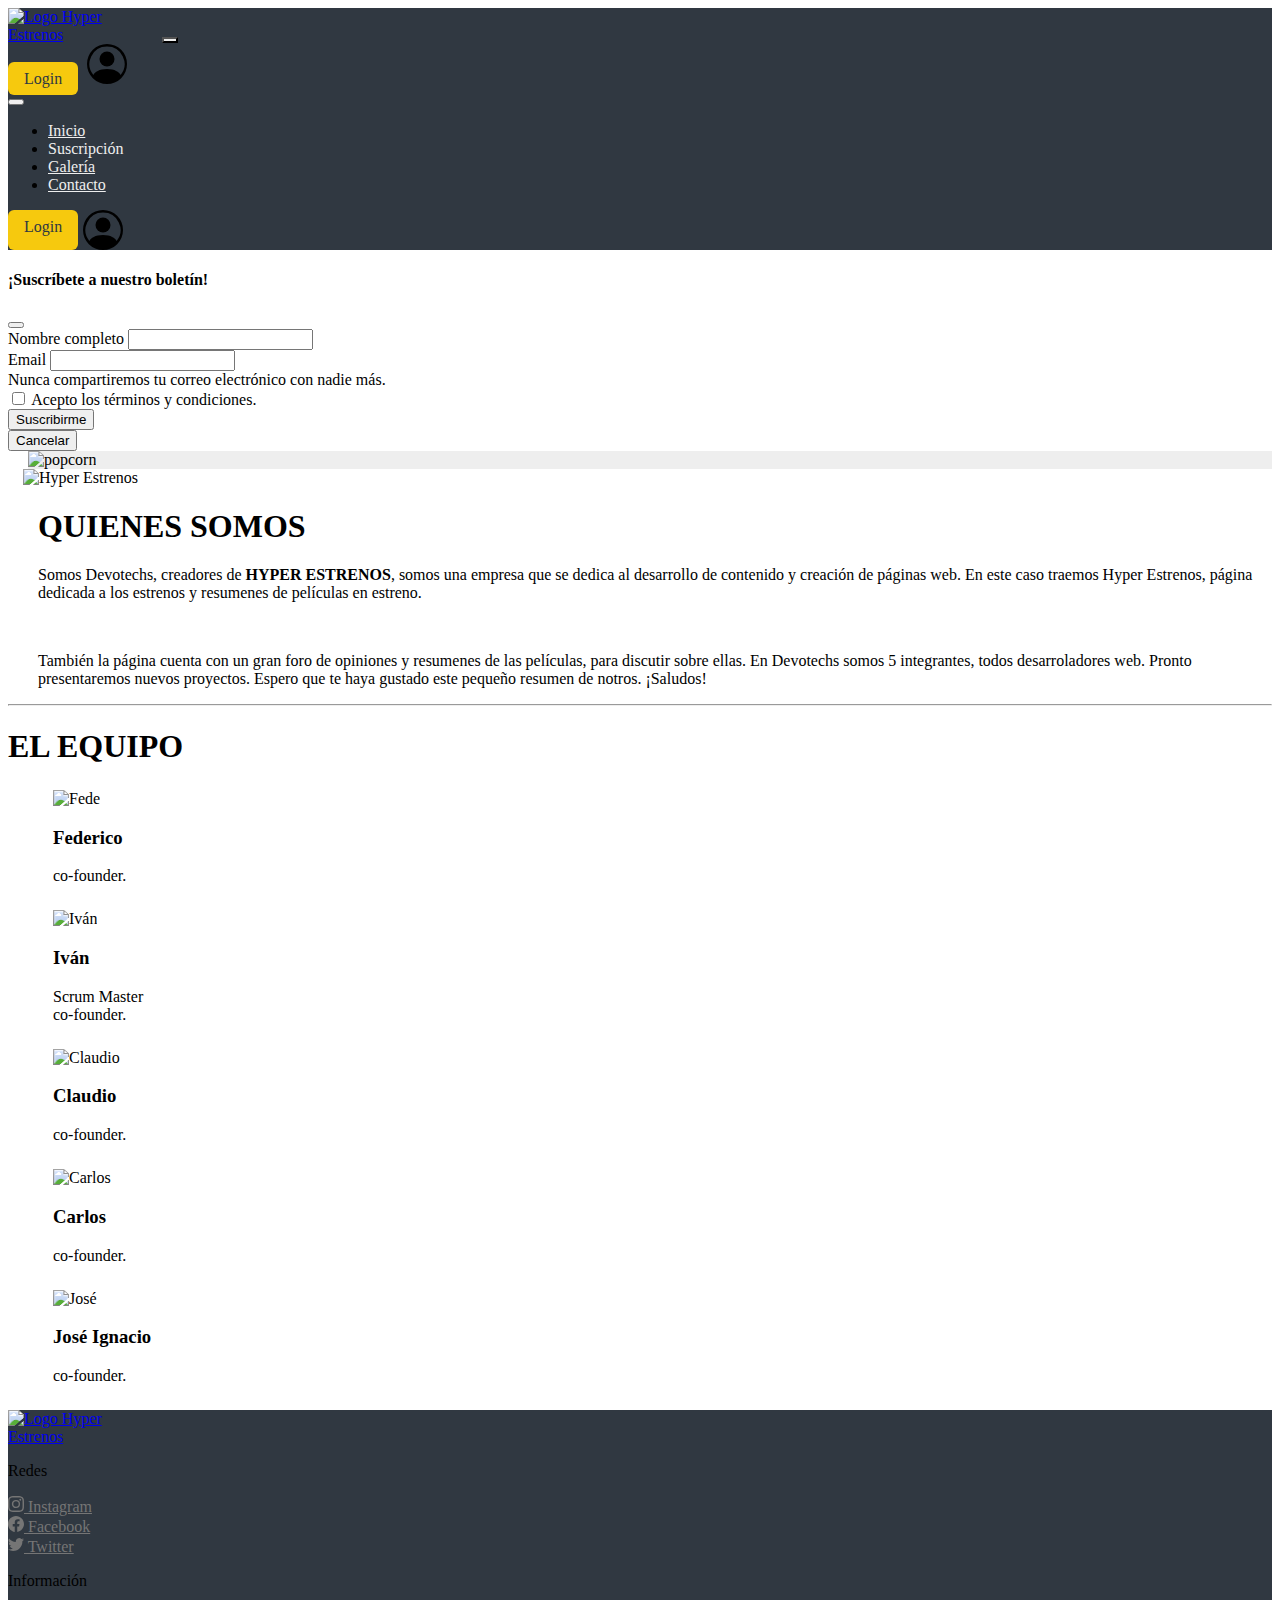
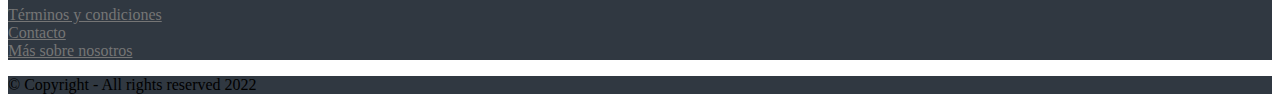
==== commit cf083ecf: "arreglos galería" ====
--- a/paginas-adicionales/acerca-de-nosotros.html
+++ b/paginas-adicionales/acerca-de-nosotros.html
@@ -106,10 +106,9 @@
   </div>
   <main>
     <!--logo-->
-    <div class=" d-flex justify-content-center">
-      <img src="../assets/hre-img/popcorn-right.png" class="rounded" alt="popcorn">
-    </div>
-    <hr>
+    <section class="container-fluid d-flex justify-content-center py-3 bgLightGrey">
+      <img class="popcornImg" src="../assets/hre-img/popcorn-right.png" alt="popcorn">
+    </section>
     <!--quienes somos-->
     <section class="d-flex quienes">
       <div class="justify-content-center">
@@ -196,13 +195,13 @@
         <div class="col-xs-12 col-md-6 col-lg-4 mt-2 d-flex flex-column align-items-center">
           <p class="h5">Información</p>
           <div class="mb-2">
-            <a href="./paginas-adicionales/error404.html" class="footerLink text-decoration-none">Términos y condiciones</a>
+            <a href="./error404.html" class="footerLink text-decoration-none">Términos y condiciones</a>
           </div> 
           <div class="mb-2">
-            <a href="./paginas-adicionales/contacto.html" class="footerLink text-decoration-none">Contacto</a>
+            <a href="./contacto.html" class="footerLink text-decoration-none">Contacto</a>
           </div> 
           <div class="mb-2">
-            <a href="./paginas-adicionales/acerca-de-nosotros.html" class="footerLink text-decoration-none">Más sobre nosotros</a>
+            <a href="./acerca-de-nosotros.html" class="footerLink text-decoration-none">Más sobre nosotros</a>
           </div>
         </div>
       </div>   
--- a/css/acerca-de-nosotros.css
+++ b/css/acerca-de-nosotros.css
@@ -83,7 +83,6 @@
   }
 
   /* Botones de navegación */
-
   .buttonNav {
   width: initial;
   text-align: center;
@@ -106,6 +105,10 @@
 
 .footerLink:hover {
   color: var(--light-grey);
+}
+
+.popcornImg {
+  max-width: 4.7rem;
 }
 
 /* Acerca de nosotros */
